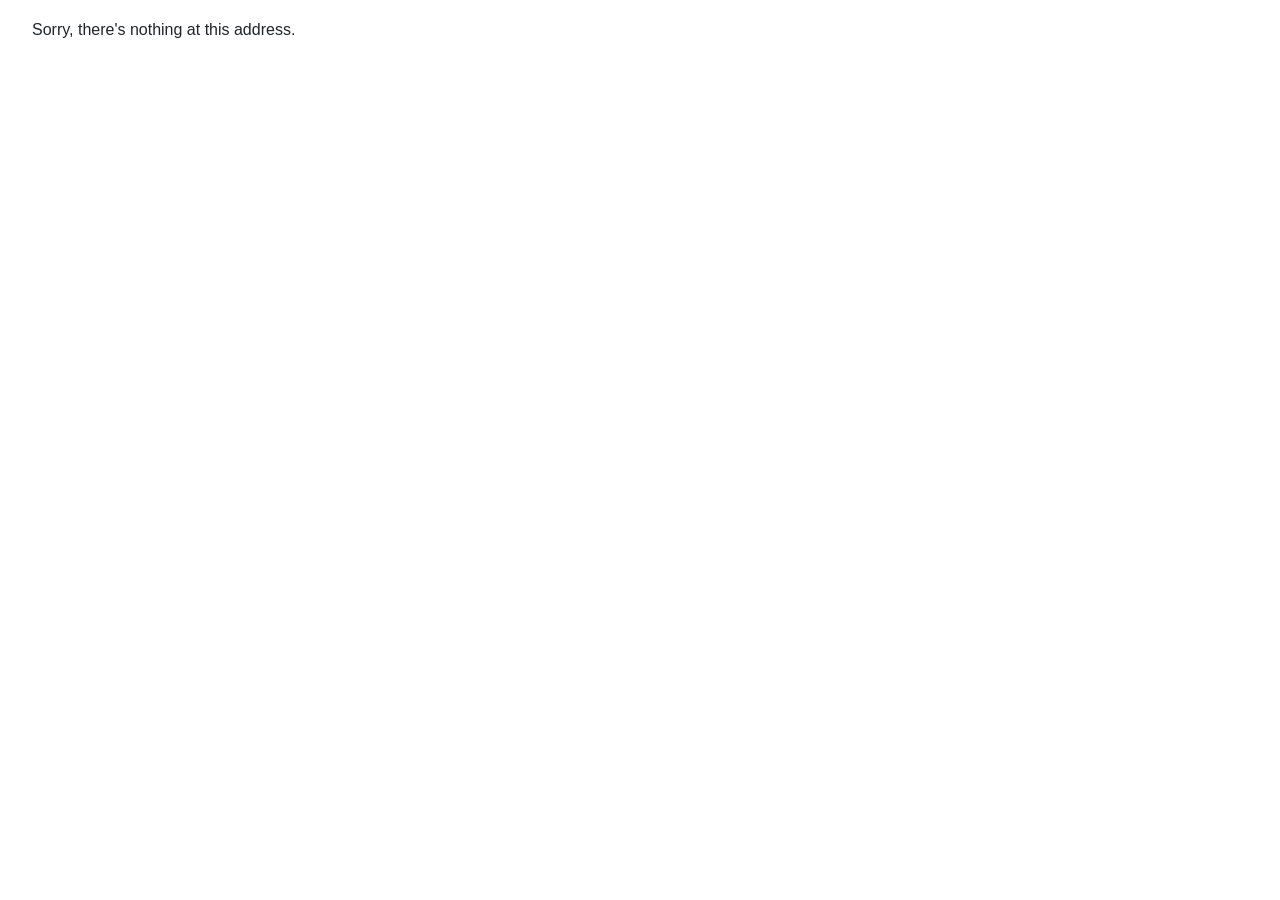
==== index.html @ dc02cb48 "Deploying to gh-pages from @ rlebowitz/Finaltouch.DragDrop@aca0e4bdb555aae8a31488fe58662e662f198208 " ====
<!DOCTYPE html>
<html lang="en">

<head>
    <meta charset="utf-8" />
    <meta name="viewport" content="width=device-width, initial-scale=1.0, maximum-scale=1.0, user-scalable=no" />
    <title>Finaltouch.DragDrop</title>
    <base href="/" />
    <link href="css/bootstrap/bootstrap.min.css" rel="stylesheet" />
    <link href="css/app.css" rel="stylesheet" />
    <link rel="icon" type="image/png" href="favicon.png" />
    <link href="Finaltouch.DragDrop.Client.styles.css" rel="stylesheet" />
</head>

<body>
    <div id="app">
        <svg class="loading-progress">
            <circle r="40%" cx="50%" cy="50%" />
            <circle r="40%" cx="50%" cy="50%" />
        </svg>
        <div class="loading-progress-text"></div>
    </div>

    <div id="blazor-error-ui">
        An unhandled error has occurred.
        <a href="" class="reload">Reload</a>
        <a class="dismiss">🗙</a>
    </div>
    <script src="_framework/blazor.webassembly.js"></script>
</body>

</html>
---- css/app.css ----
@import url('open-iconic/font/css/open-iconic-bootstrap.min.css');

html, body {
    font-family: 'Helvetica Neue', Helvetica, Arial, sans-serif;
}

h1:focus {
    outline: none;
}

a, .btn-link {
    color: #0071c1;
}

.btn-primary {
    color: #fff;
    background-color: #1b6ec2;
    border-color: #1861ac;
}

.btn:focus, .btn:active:focus, .btn-link.nav-link:focus, .form-control:focus, .form-check-input:focus {
  box-shadow: 0 0 0 0.1rem white, 0 0 0 0.25rem #258cfb;
}

.content {
    padding-top: 1.1rem;
}

.valid.modified:not([type=checkbox]) {
    outline: 1px solid #26b050;
}

.invalid {
    outline: 1px solid red;
}

.validation-message {
    color: red;
}

#blazor-error-ui {
    background: lightyellow;
    bottom: 0;
    box-shadow: 0 -1px 2px rgba(0, 0, 0, 0.2);
    display: none;
    left: 0;
    padding: 0.6rem 1.25rem 0.7rem 1.25rem;
    position: fixed;
    width: 100%;
    z-index: 1000;
}

    #blazor-error-ui .dismiss {
        cursor: pointer;
        position: absolute;
        right: 0.75rem;
        top: 0.5rem;
    }

.blazor-error-boundary {
    background: url([data-uri]) no-repeat 1rem/1.8rem, #b32121;
    padding: 1rem 1rem 1rem 3.7rem;
    color: white;
}

    .blazor-error-boundary::after {
        content: "An error has occurred."
    }

.loading-progress {
    position: relative;
    display: block;
    width: 8rem;
    height: 8rem;
    margin: 20vh auto 1rem auto;
}

    .loading-progress circle {
        fill: none;
        stroke: #e0e0e0;
        stroke-width: 0.6rem;
        transform-origin: 50% 50%;
        transform: rotate(-90deg);
    }

        .loading-progress circle:last-child {
            stroke: #1b6ec2;
            stroke-dasharray: calc(3.141 * var(--blazor-load-percentage, 0%) * 0.8), 500%;
            transition: stroke-dasharray 0.05s ease-in-out;
        }

.loading-progress-text {
    position: absolute;
    text-align: center;
    font-weight: bold;
    inset: calc(20vh + 3.25rem) 0 auto 0.2rem;
}

    .loading-progress-text:after {
        content: var(--blazor-load-percentage-text, "Loading");
    }
---- Finaltouch.DragDrop.Client.styles.css ----
@import '_content/Finaltouch.DragDrop.Components/Finaltouch.DragDrop.Components.bundle.scp.css';

/* /Pages/Index.razor.rz.scp.css */
.dd-component[b-dxj4kt0i8m] {
				width: 100%;
				margin-top: 15px;
				margin-bottom: 15px;
				border: 3px solid black;
				border-radius: 5px;
}
.drag-scope[b-dxj4kt0i8m] {
				display: flex;
				justify-content: space-around;
				background-color: white;
}
/* /Shared/MainLayout.razor.rz.scp.css */
.page[b-rko8v75kgf] {
    position: relative;
    display: flex;
    flex-direction: column;
}

main[b-rko8v75kgf] {
    flex: 1;
}

.sidebar[b-rko8v75kgf] {
    background-image: linear-gradient(180deg, rgb(5, 39, 103) 0%, #3a0647 70%);
}

.top-row[b-rko8v75kgf] {
    background-color: #f7f7f7;
    border-bottom: 1px solid #d6d5d5;
    justify-content: flex-end;
    height: 3.5rem;
    display: flex;
    align-items: center;
}

    .top-row[b-rko8v75kgf]  a, .top-row[b-rko8v75kgf]  .btn-link {
        white-space: nowrap;
        margin-left: 1.5rem;
        text-decoration: none;
    }

    .top-row[b-rko8v75kgf]  a:hover, .top-row[b-rko8v75kgf]  .btn-link:hover {
        text-decoration: underline;
    }

    .top-row[b-rko8v75kgf]  a:first-child {
        overflow: hidden;
        text-overflow: ellipsis;
    }

@media (max-width: 640.98px) {
    .top-row:not(.auth)[b-rko8v75kgf] {
        display: none;
    }

    .top-row.auth[b-rko8v75kgf] {
        justify-content: space-between;
    }

    .top-row[b-rko8v75kgf]  a, .top-row[b-rko8v75kgf]  .btn-link {
        margin-left: 0;
    }
}

@media (min-width: 641px) {
    .page[b-rko8v75kgf] {
        flex-direction: row;
    }

    .sidebar[b-rko8v75kgf] {
        width: 250px;
        height: 100vh;
        position: sticky;
        top: 0;
    }

    .top-row[b-rko8v75kgf] {
        position: sticky;
        top: 0;
        z-index: 1;
    }

    .top-row.auth[b-rko8v75kgf]  a:first-child {
        flex: 1;
        text-align: right;
        width: 0;
    }

    .top-row[b-rko8v75kgf], article[b-rko8v75kgf] {
        padding-left: 2rem !important;
        padding-right: 1.5rem !important;
    }
}
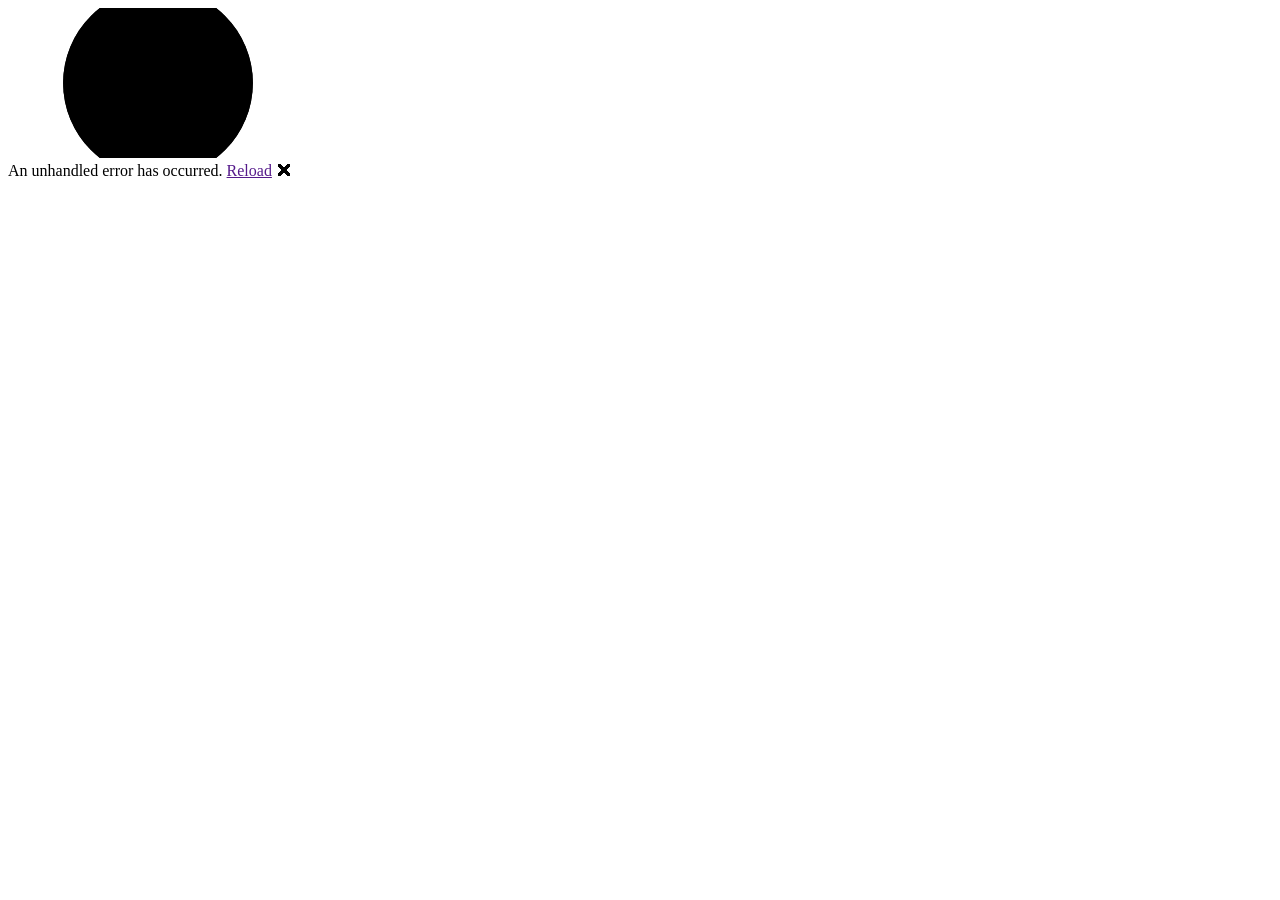
==== commit 06f65df9: "Deploying to gh-pages from @ rlebowitz/Finaltouch.DragDrop@f10588b279c356e5cf849128cc5f09681f7a23e9 " ====
--- a/index.html
+++ b/index.html
@@ -5,7 +5,7 @@
     <meta charset="utf-8" />
     <meta name="viewport" content="width=device-width, initial-scale=1.0, maximum-scale=1.0, user-scalable=no" />
     <title>Finaltouch.DragDrop</title>
-    <base href="/" />
+    <base href="/Finaltouch.DragDrop/" />
     <link href="css/bootstrap/bootstrap.min.css" rel="stylesheet" />
     <link href="css/app.css" rel="stylesheet" />
     <link rel="icon" type="image/png" href="favicon.png" />
